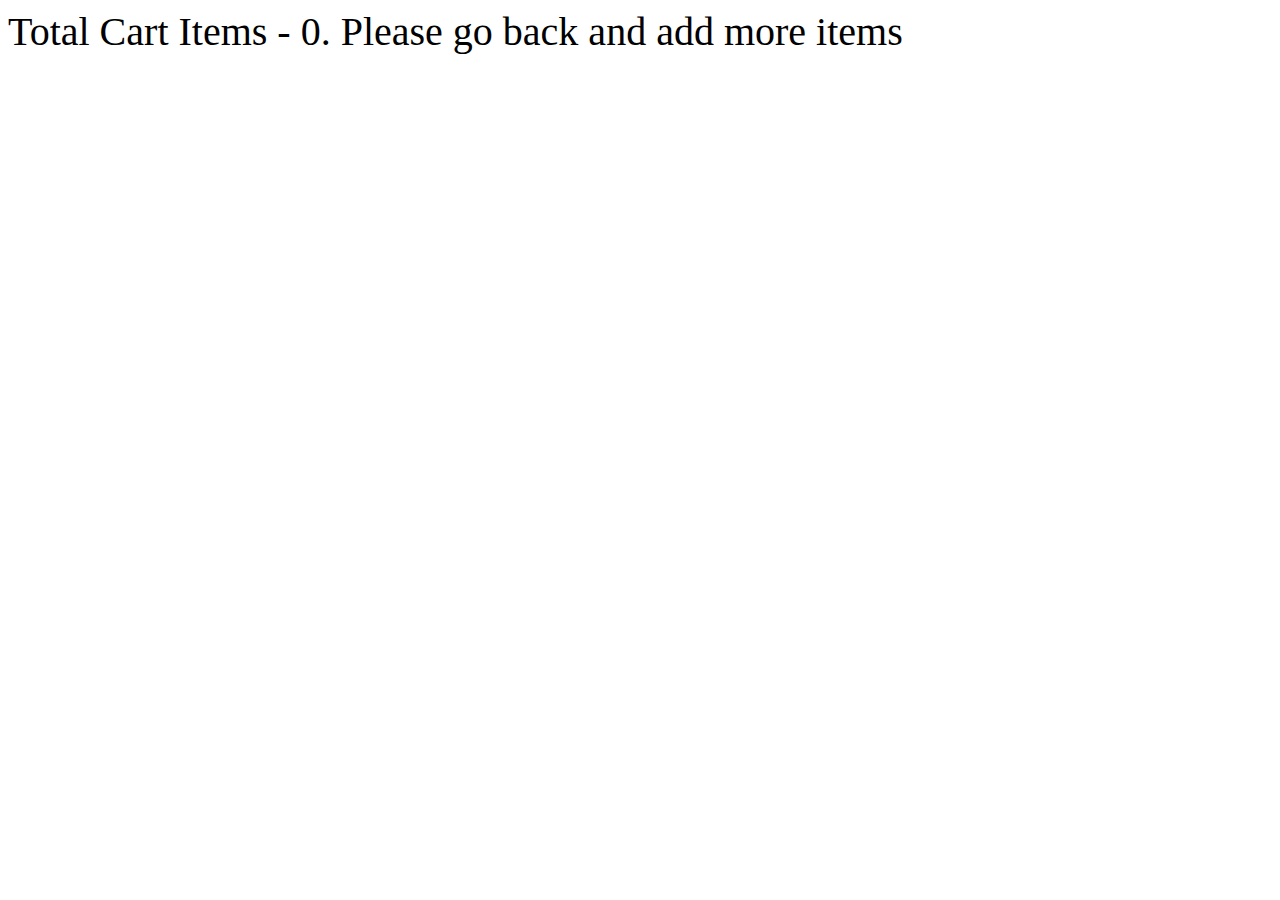
==== cart.html @ 70438a4f "These are the final files" ====
<!DOCTYPE html>
<html lang="en">
<head>
    <meta charset="UTF-8">
    <meta http-equiv="X-UA-Compatible" content="IE=edge">
    <meta name="viewport" content="width=device-width, initial-scale=1.0">
    <title>Document</title>
    <link rel="stylesheet" href="cart.css">
</head>
<body>
    <div id="count">
        <h1>Total Itmes - </h1>

    </div>

    <div id="container">

    </div>
</body>
</html>

<script src="cart.js"></script>
---- cart.css ----
#container {
        display: grid;
        grid-template-columns: repeat(3, 1fr);
        grid-gap: 20px;

        margin: 20px;
    }

    img {
        height: 200px;
        width: 200px;
    }

    #count{
        font-size: 40px;
        font-weight: 30;
    }
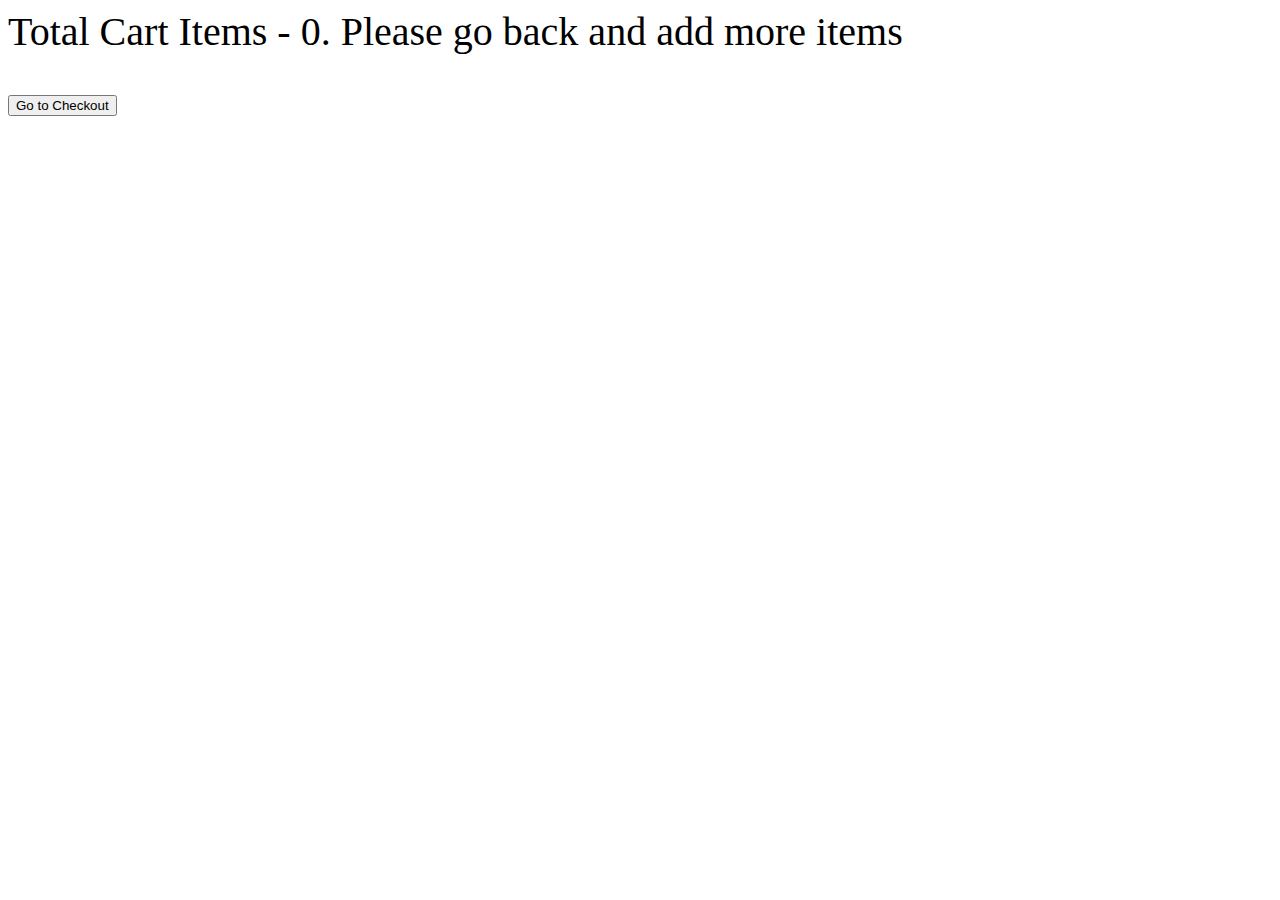
==== commit 87b5f410: "Update cart.html" ====
--- a/cart.html
+++ b/cart.html
@@ -16,6 +16,7 @@
     <div id="container">
 
     </div>
+    <button id="check"> Go to Checkout</button>
 </body>
 </html>
 
